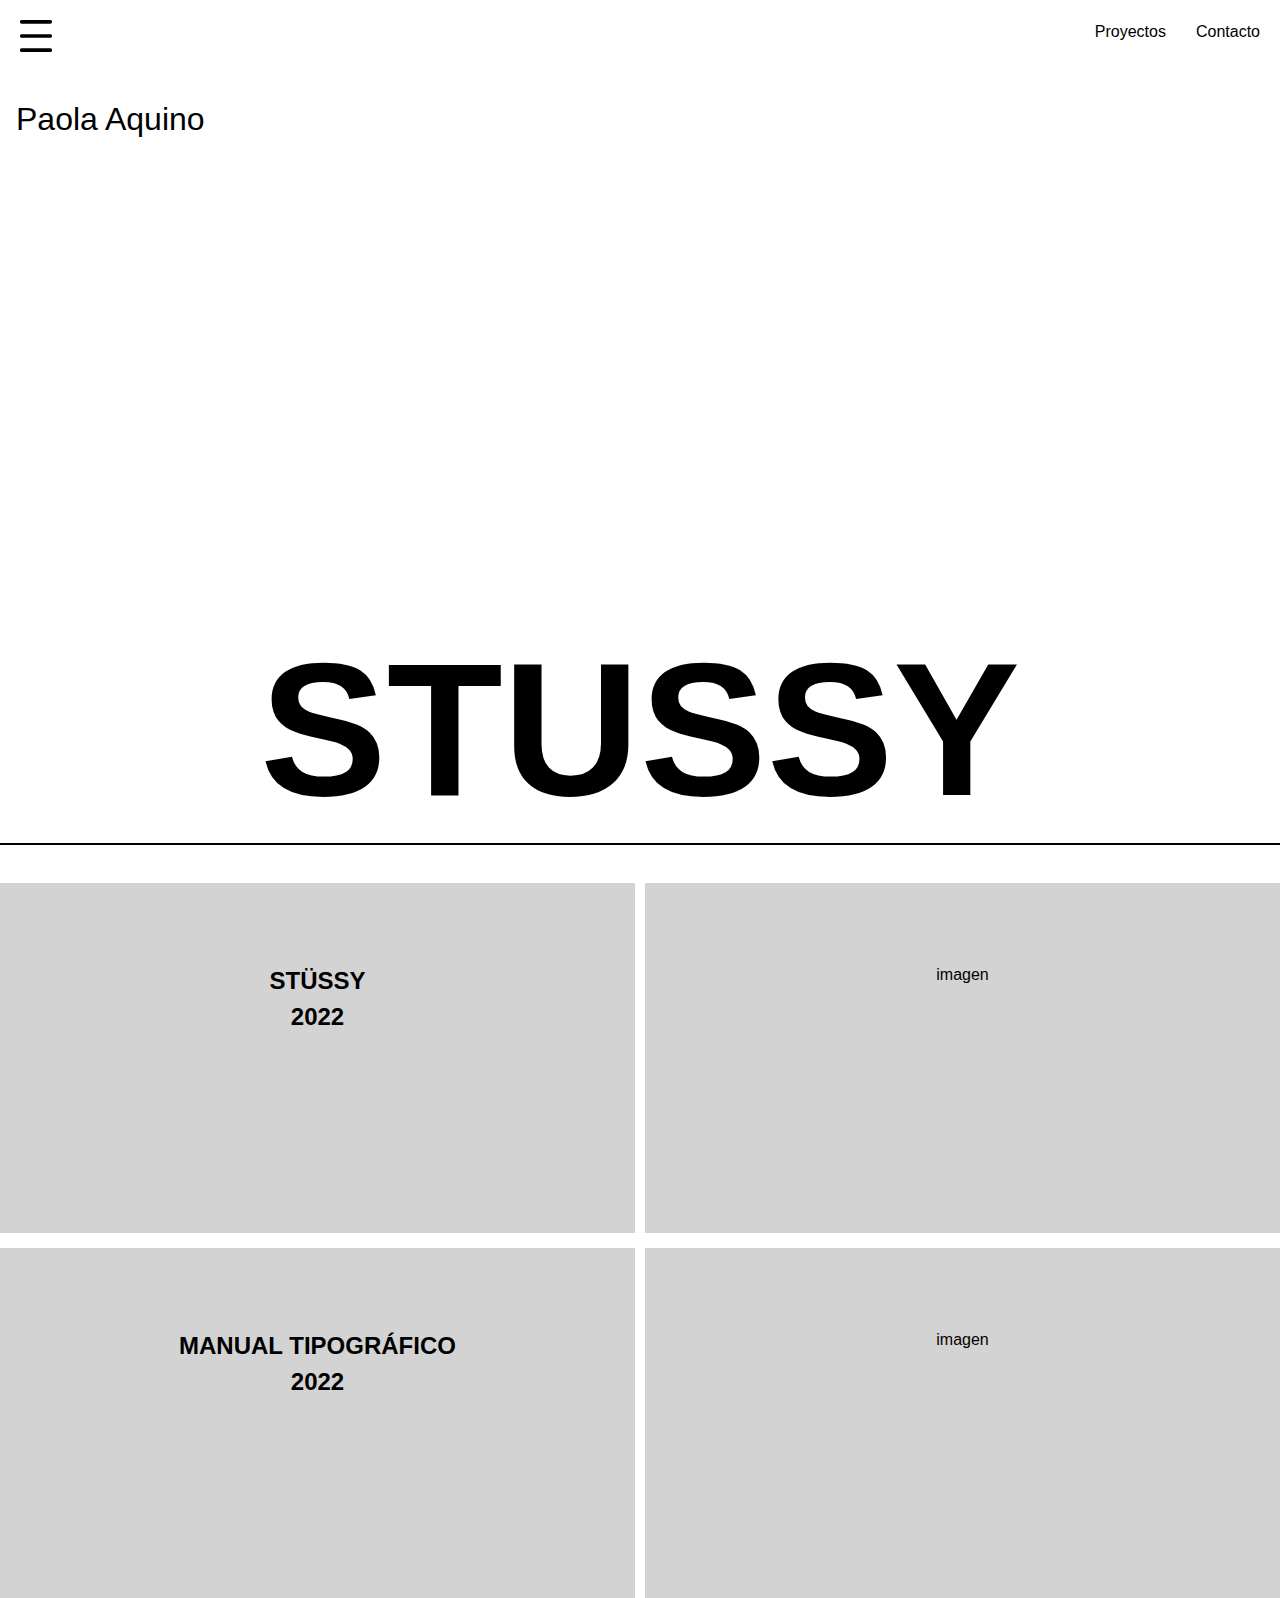
==== manual-tipografico.html @ de7eb82c "Create manual-tipografico.html" ====
<!DOCTYPE html>
<html lang="en">

<head>
  <meta charset="UTF-8">
  <meta http-equiv="X-UA-Compatible" content="IE=edge">
  <meta name="viewport" content="width=device-width, initial-scale=1.0">
  <title>Portafolio Paola - Stussy </title>
  <link rel="stylesheet" href="style.css">
</head>

<body>
  <div class="home">
    <!-- menu  -->
    <ul class="menu">
      <li>
        <svg xmlns="http://www.w3.org/2000/svg" width="32" height="32">
          <path
            d="M 30.667 17.846 L 1.333 17.846 C 0.597 17.846 0 17.019 0 16 C 0 14.981 0.597 14.154 1.333 14.154 L 30.667 14.154 C 31.403 14.154 32 14.981 32 16 C 32 17.019 31.403 17.846 30.667 17.846 Z M 30.667 3.692 L 1.333 3.692 C 0.597 3.692 0 2.865 0 1.846 C 0 0.827 0.597 0 1.333 0 L 30.667 0 C 31.403 0 32 0.827 32 1.846 C 32 2.865 31.403 3.692 30.667 3.692 Z M 30.667 32 L 1.333 32 C 0.597 32 0 31.173 0 30.154 C 0 29.135 0.597 28.308 1.333 28.308 L 30.667 28.308 C 31.403 28.308 32 29.135 32 30.154 C 32 31.173 31.403 32 30.667 32 Z M 30.667 32"
            fill="rgb(0,0,0)"></path>
        </svg>
      </li>
      <!-- <li>
        Manual tipográfico
      </li>
      <li>
        Stussy
      </li> -->
      <li>
        Proyectos
      </li>
      <li>
        Contacto
      </li>
    </ul>
    <!-- logo  -->
    <h1 class="logo">
      Paola Aquino
    </h1>
    <!-- portafolio  -->
    <h2 class="portafolio">
      STUSSY
    </h2>
  </div>

  <div class="proyecto">
    <div class="descripcion">



      <div class="imagen">
        <img src="" alt="">
        <div class="contenedor">
          <div class="seccion">
            <div>
              <h2>STÜSSY<h2>
                  <p>2022</p>
            </div>
            <div>imagen</div>
          </div>

          <div class="seccion">
            <div>
              <h2>MANUAL TIPOGRÁFICO<h2>
                  <p>2022</p>
            </div>
            <div>imagen</div>
          </div>


        </div>

      </div>
    </div>
  </div>
</body>

</html>
---- style.css ----
/* Reset */
*,
*::before,
*::after {
  box-sizing: border-box;
}

body,
h1,
h2,
h3,
h4,
h5,
p,
figure,
picture {
  margin: 0;
}

body {
  line-height: 1.5;
  min-height: 100vh;
}

ul {
  margin: 0;
  padding-inline: 0;
}

li {
  list-style: none;
}

img,
picture {
  max-width: 100%;
  display: block;
}

@media (prefers-reduced-motion: reduce) {
  *,
  *::before,
  *::after {
    animation-duration: 0.01ms !important;
    animation-iteration-count: 1 !important;
    transition-duration: 0.01ms !important;
    scroll-behaviour: auto !important;
  }
}

/* Variables */
:root {
  /* 1. Colores */
  --black: #000000;
  --white: #ffffff;
  /* 2. Tipografía */
  --font-sans: sans-serif;
  --font-size-1: 1rem;
  --font-size-2: 1.1rem;
  --font-size-3: 1.25rem;
  --font-size-4: 1.5rem;
  --font-size-5: 2rem;
  --font-size-6: 2.5rem;
  --font-size-fluid-1: clamp(1rem, 4vw, 1.5rem);
  --font-size-fluid-2: clamp(1.5rem, 6vw, 2.5rem);
  --font-size-fluid-3: clamp(2rem, 9vw, 3.5rem);
  /* 3. Layouts */
  --size-mobile: 414px;
  --size-desktop: 1440px;
}

/* Base */
body {
  font-family: var(--font-sans);
  background-color: var(--white);
  color: var(--black);
}

/* Home */
.home {
  height: 100vh;
  display: grid;
  grid-template-rows: auto auto 1fr;
}
/* Menu HAMBURGUESA y contacto*/
.menu {
  display: flex;
  justify-items: center;
  gap: 30px;
  padding: 20px;
}
.menu li:nth-child(2){
 margin-left: auto;
}
/* Logo */
.logo {
  font-weight: 80;
  padding: 1rem;
}
/* Portafolio */
.portafolio {
  /* font-size: 145px;
  text-transform: uppercase;
  margin-top: auto; */
  font-size: 190px;
  text-transform: uppercase;
  margin-top: auto;
  line-height: 1.2;
  text-align: center;
  margin-block-end: 55px;
  border-bottom: 2px solid black;
}
.proyecto {
  display: flex;
}
.proyecto > * {
  flex: 1;
}

.contenedor {
  display: grid;
  gap: 50px;
}

.seccion {
  height: 35vh;
  display: flex;
  /* justify-content: center; */
  justify-content: space-between;
  width: 100vw;
  margin: auto;
  align-items: center;
  gap: 10px;
}

.seccion div {
  height: 350px;
  width: 100%;
  background: lightgray;
  border: 2 px solid black;
  text-align: center;
  padding: 80px;
}
/* .contenedor div + div {


/* .contenedorr {
  height: 45vh;
  display: flex;
  justify-content: center;
  align-items: center;
  gap: 10px;
}
.contenedorr div {
  height: 250px;
  width: 465px;
  background: lightgray;
  border: px solid black;
  text-align: center;
  padding: 80px;
} */

/* Proyecto individual */
.proyecto-individual .home {
  height: auto;
  display: block;
}
.proyecto-individual .portafolio {
  display: flex;
  position: relative;
  /* font-size: 145px;
  text-transform: uppercase;
  margin-top: auto; */
  font-size: 190px;
  text-transform: uppercase;
  /* margin-top: auto; */
  margin-top: 30px;
  line-height: 1;
  text-align: center;
  margin-block-end: 55px;
  border-bottom: 2px solid black;
}
.proyecto-individual .portafolio::after {
  font-size: 20px;
  content: '2002';
  position: absolute;
  bottom: 30px;
  right: 30px;
}
.proyecto-individual .descripcion {
  max-width: 90vw;
  margin-inline: auto;
}
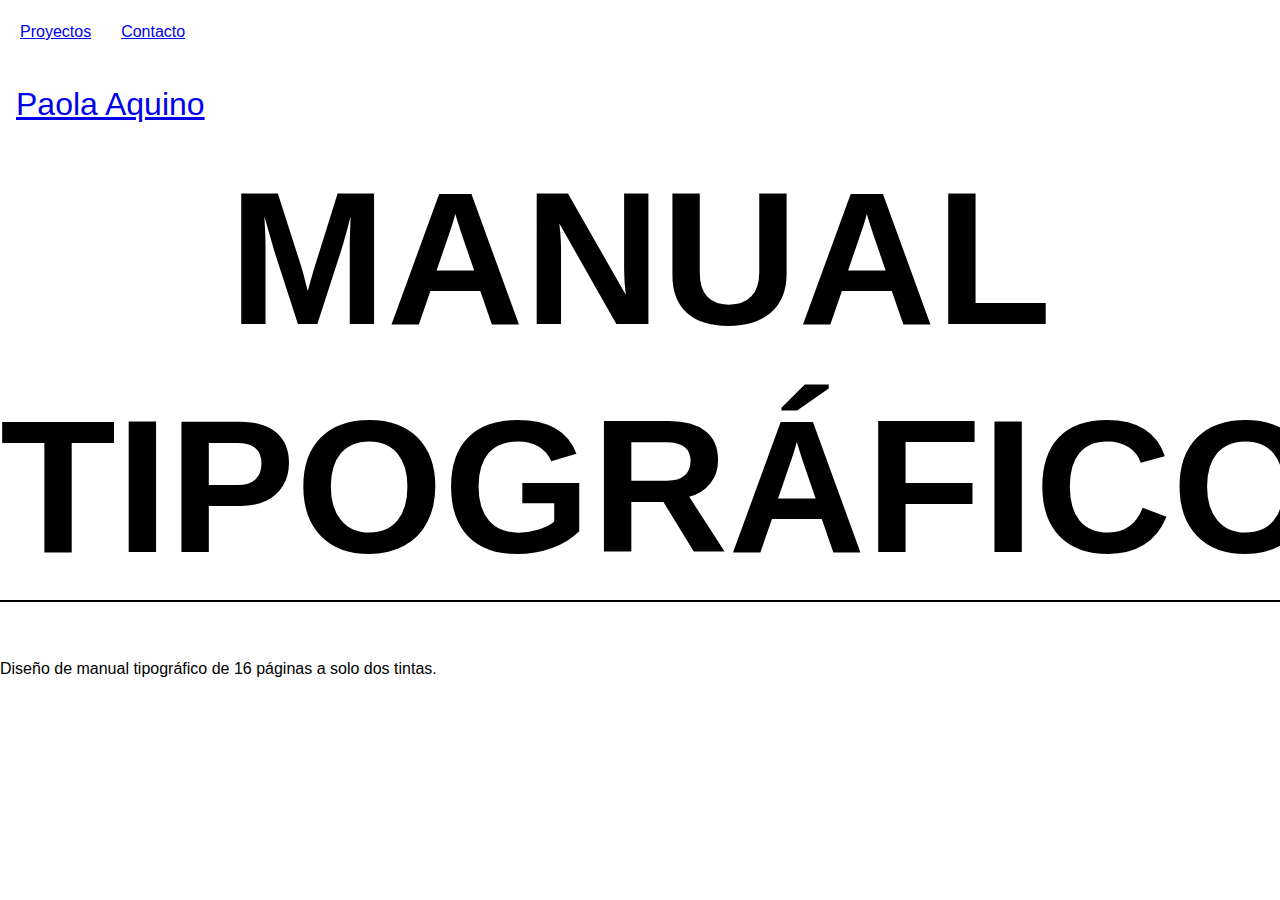
==== commit 25fc67ce: "Update manual-tipografico.html" ====
--- a/manual-tipografico.html
+++ b/manual-tipografico.html
@@ -9,70 +9,65 @@
   <link rel="stylesheet" href="style.css">
 </head>
 
-<body>
-  <div class="home">
-    <!-- menu  -->
-    <ul class="menu">
-      <li>
-        <svg xmlns="http://www.w3.org/2000/svg" width="32" height="32">
-          <path
-            d="M 30.667 17.846 L 1.333 17.846 C 0.597 17.846 0 17.019 0 16 C 0 14.981 0.597 14.154 1.333 14.154 L 30.667 14.154 C 31.403 14.154 32 14.981 32 16 C 32 17.019 31.403 17.846 30.667 17.846 Z M 30.667 3.692 L 1.333 3.692 C 0.597 3.692 0 2.865 0 1.846 C 0 0.827 0.597 0 1.333 0 L 30.667 0 C 31.403 0 32 0.827 32 1.846 C 32 2.865 31.403 3.692 30.667 3.692 Z M 30.667 32 L 1.333 32 C 0.597 32 0 31.173 0 30.154 C 0 29.135 0.597 28.308 1.333 28.308 L 30.667 28.308 C 31.403 28.308 32 29.135 32 30.154 C 32 31.173 31.403 32 30.667 32 Z M 30.667 32"
-            fill="rgb(0,0,0)"></path>
-        </svg>
-      </li>
-      <!-- <li>
-        Manual tipográfico
-      </li>
-      <li>
-        Stussy
-      </li> -->
+<body div class="manualtipografico">
+  <!-- menu  -->
+  <ul class="menu">
+  
+    <a href="./index.html">
       <li>
         Proyectos
       </li>
+    </a>
+    <a href="./Contacto.html">
       <li>
         Contacto
       </li>
-    </ul>
-    <!-- logo  -->
+    </a>
+
+  </ul>
+  <!-- logo  -->
+  <!-- 1. selecciono el elemento
+  2. shift + cmd + p
+  3. escribo wrap + enter
+  4. a + enter  -->
+
+  <a href="./Paola sobre mi.html">
     <h1 class="logo">
       Paola Aquino
     </h1>
-    <!-- portafolio  -->
-    <h2 class="portafolio">
-      STUSSY
-    </h2>
+  </a>
+
+  <!-- portafolio  -->
+
+  <h2 class="portafolio">
+    manual Tipográfico
+  </h2>
+
   </div>
+  <div class="bla">Diseño de manual tipográfico de 16 páginas a solo dos tintas.</div>
 
   <div class="proyecto">
     <div class="descripcion">
 
+      <div class="Manual">
 
+        <div><img src="https://res.cloudinary.com/paolaquino1234/image/upload/v1654269636/PORTAA/mt/mt_wrpaja.jpg"
+            alt="">
+        </div>
+      </div>
+      <div><img src="https://res.cloudinary.com/paolaquino1234/image/upload/v1654269637/PORTAA/mt/mt1_nsndaj.png"
+          alt="">
+      </div>
+      <div><img src="https://res.cloudinary.com/paolaquino1234/image/upload/v1654269638/PORTAA/mt/mt4_tizg6k.png"
+          alt="">
+      </div>
+      <div><img src="https://res.cloudinary.com/paolaquino1234/image/upload/v1654269638/PORTAA/mt/mt2_rind7t.png"
+          alt="">
+      </div>
 
-      <div class="imagen">
-        <img src="" alt="">
-        <div class="contenedor">
-          <div class="seccion">
-            <div>
-              <h2>STÜSSY<h2>
-                  <p>2022</p>
-            </div>
-            <div>imagen</div>
-          </div>
-
-          <div class="seccion">
-            <div>
-              <h2>MANUAL TIPOGRÁFICO<h2>
-                  <p>2022</p>
-            </div>
-            <div>imagen</div>
-          </div>
-
-
-        </div>
-
+      <div><img src="https://res.cloudinary.com/paolaquino1234/image/upload/v1654269637/PORTAA/mt/mt4_wfdnv1.jpg"
+          alt="">
       </div>
-    </div>
-  </div>
 </body>
 
 </html>
